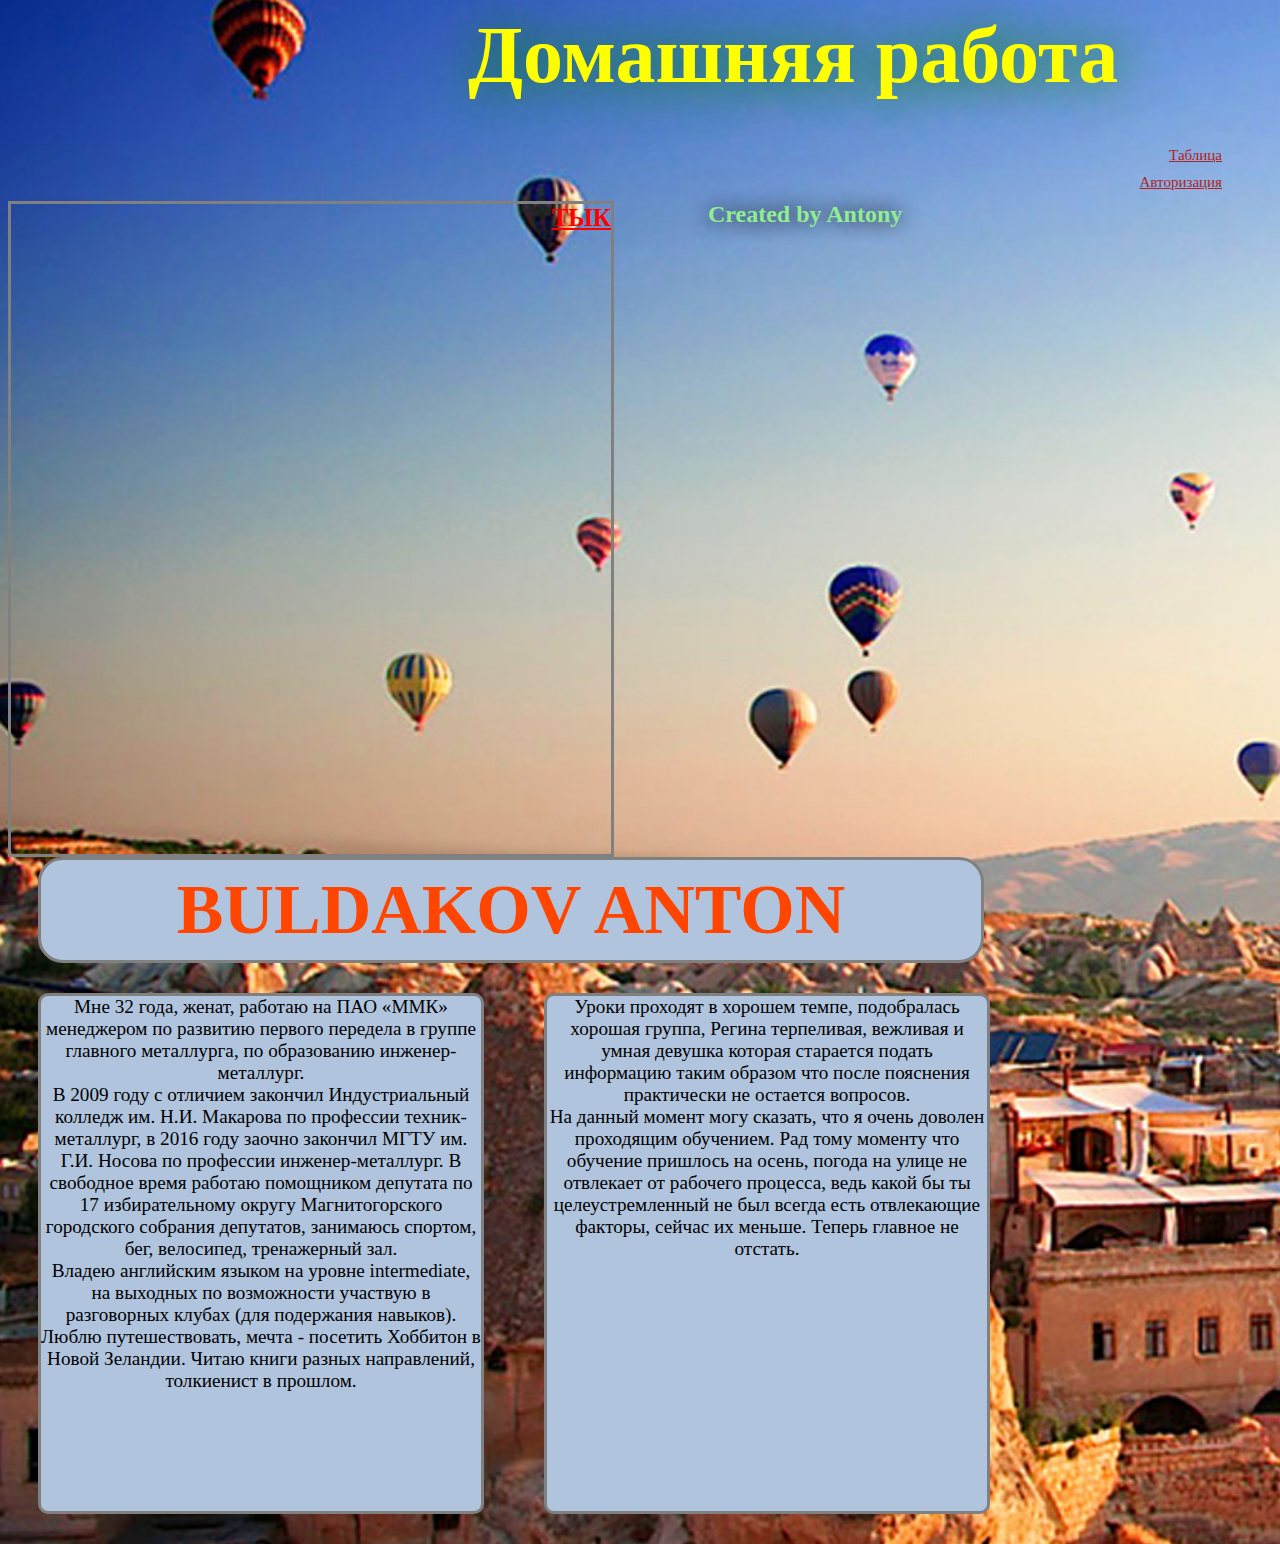
==== 27-29.09.2021/index.html @ 12851170 "29.09.2021" ====
<!DOCTYPE html>
<html lang="en">
<head>
    <meta charset="UTF-8">
    <link rel="stylesheet" href="styles/styles.css">
    <title>Homework</title>
</head>
<body>
<div class="header">
    <h1>Домашняя работа</h1>
    <ul><a href="file:///C:/Users/%D0%90%D0%BD%D1%82%D0%BE%D0%BD/Desktop/Homework/27-29.09.2021/image.html" target = "_blank" class="two">Таблица</a></ul>
    <ul><a href=# class="two">Авторизация</a></ul>
</div>
<main>
    <div class="Me" title="Marmaris,2021"><a href="https://www.google.com/maps/place/%D0%9C%D0%B0%D1%80%D0%BC%D0%B0%D1%80%D0%B8%D1%81,
    +%D0%9C%D1%83%D0%B3%D0%BB%D0%B0,+%D0%A2%D1%83%D1%80%D1%86%D0%B8%D1%8F/@36.8481181,28.2439359,6927m/data=!3m2!1e3!4b1!4m5!3m4!1s0x14
    bfbdbff1961523:0xdf8e730ed1eeb2be!8m2!3d36.8549692!4d28.2709122?hl=ru" class="one">ТЫК</a></div>
    <div class="Name" align="center">
        <h2>BULDAKOV ANTON</h2>
    </div>
    <div class="Info" align="center">Мне 32 года, женат, работаю на ПАО «ММК» менеджером по развитию первого передела в
        группе
        главного металлурга, по образованию инженер-металлург.
        <br> В 2009 году с отличием закончил Индустриальный
        колледж им. Н.И. Макарова по профессии техник-металлург, в 2016 году заочно закончил МГТУ им. Г.И. Носова по
        профессии инженер-металлург. В свободное время работаю помощником депутата по 17 избирательному округу
        Магнитогорского городского собрания депутатов, занимаюсь спортом, бег, велосипед, тренажерный зал.
        <br>Владею английским языком на уровне intermediate, на выходных по возможности участвую в разговорных клубах
        (для
        подержания навыков).
        <br>Люблю путешествовать, мечта - посетить Хоббитон в Новой Зеландии. Читаю книги разных
        направлений, толкиенист в прошлом.
    </div>
    <div class="Feedback" align="center">Уроки проходят в хорошем темпе, подобралась хорошая группа, Регина терпеливая,
        вежливая и
        умная девушка которая старается подать информацию таким образом что после пояснения практически не остается
        вопросов.
        <br>На данный момент могу сказать, что я очень доволен проходящим обучением. Рад тому моменту что
        обучение пришлось на осень, погода на улице не отвлекает от рабочего процесса, ведь какой бы ты целеустремленный
        не был всегда есть отвлекающие факторы, сейчас их меньше. Теперь главное не отстать.
    </div>
</main>
<div class="footer">
    <h2>Created by Antony</h2>
</div>
</body>
</html>
---- 27-29.09.2021/styles/styles.css ----
body{
    background-image: url("../images/background.jpg");
    background-size: cover;
}
.two{
    float: right;
    padding: 0 50px 10px 1450px;
    font: 15px Verdana;
    color: firebrick;
}
.header > h1 {
    border: black;
    padding: 0 30px 30px 450px;
    font: bold calc(80px) 'Dancing Script', cursive;
    margin: 10px;
    color: yellow;
    text-shadow: 0 0 50px green;
}
main{
    font: calc(120%) Verdana;
}
.Me {
    background-image: url("../images/me.jpg");
    width: 600px;
    height: 650px;
    background-size: cover;
    float: left;
    border: 3px solid gray;
}
.Name > h2{
    color: orangered;
    font: bold calc(70px) 'Dancing Script';
    margin: 10px;
}
.Name, .Info, .Feedback{
    float: left;
}
.Name {
    width: 940px;
    height: 100px;
    border: 3px solid gray;
    border-radius: 25px;
    background-color: lightsteelblue;
    margin: 0 30px 30px 30px;
}
.Info, .Feedback{
    width: 440px;
    height: 515px;
    border: 3px solid gray;
    border-radius: 10px;
    background-color: lightsteelblue;
    margin: 0 30px 30px 30px;
}
.footer {
    padding: 0 0 0 700px;
    color: lightgreen;
    text-shadow: 0 0 20px black;
}
.footer > h1 {
    font: bold calc(15px) "Harlow Solid Italic", cursive;
}
.one {
    float: right;
    font: bold calc(25px) "Harlow Solid Italic", cursive;
    color: red;
}
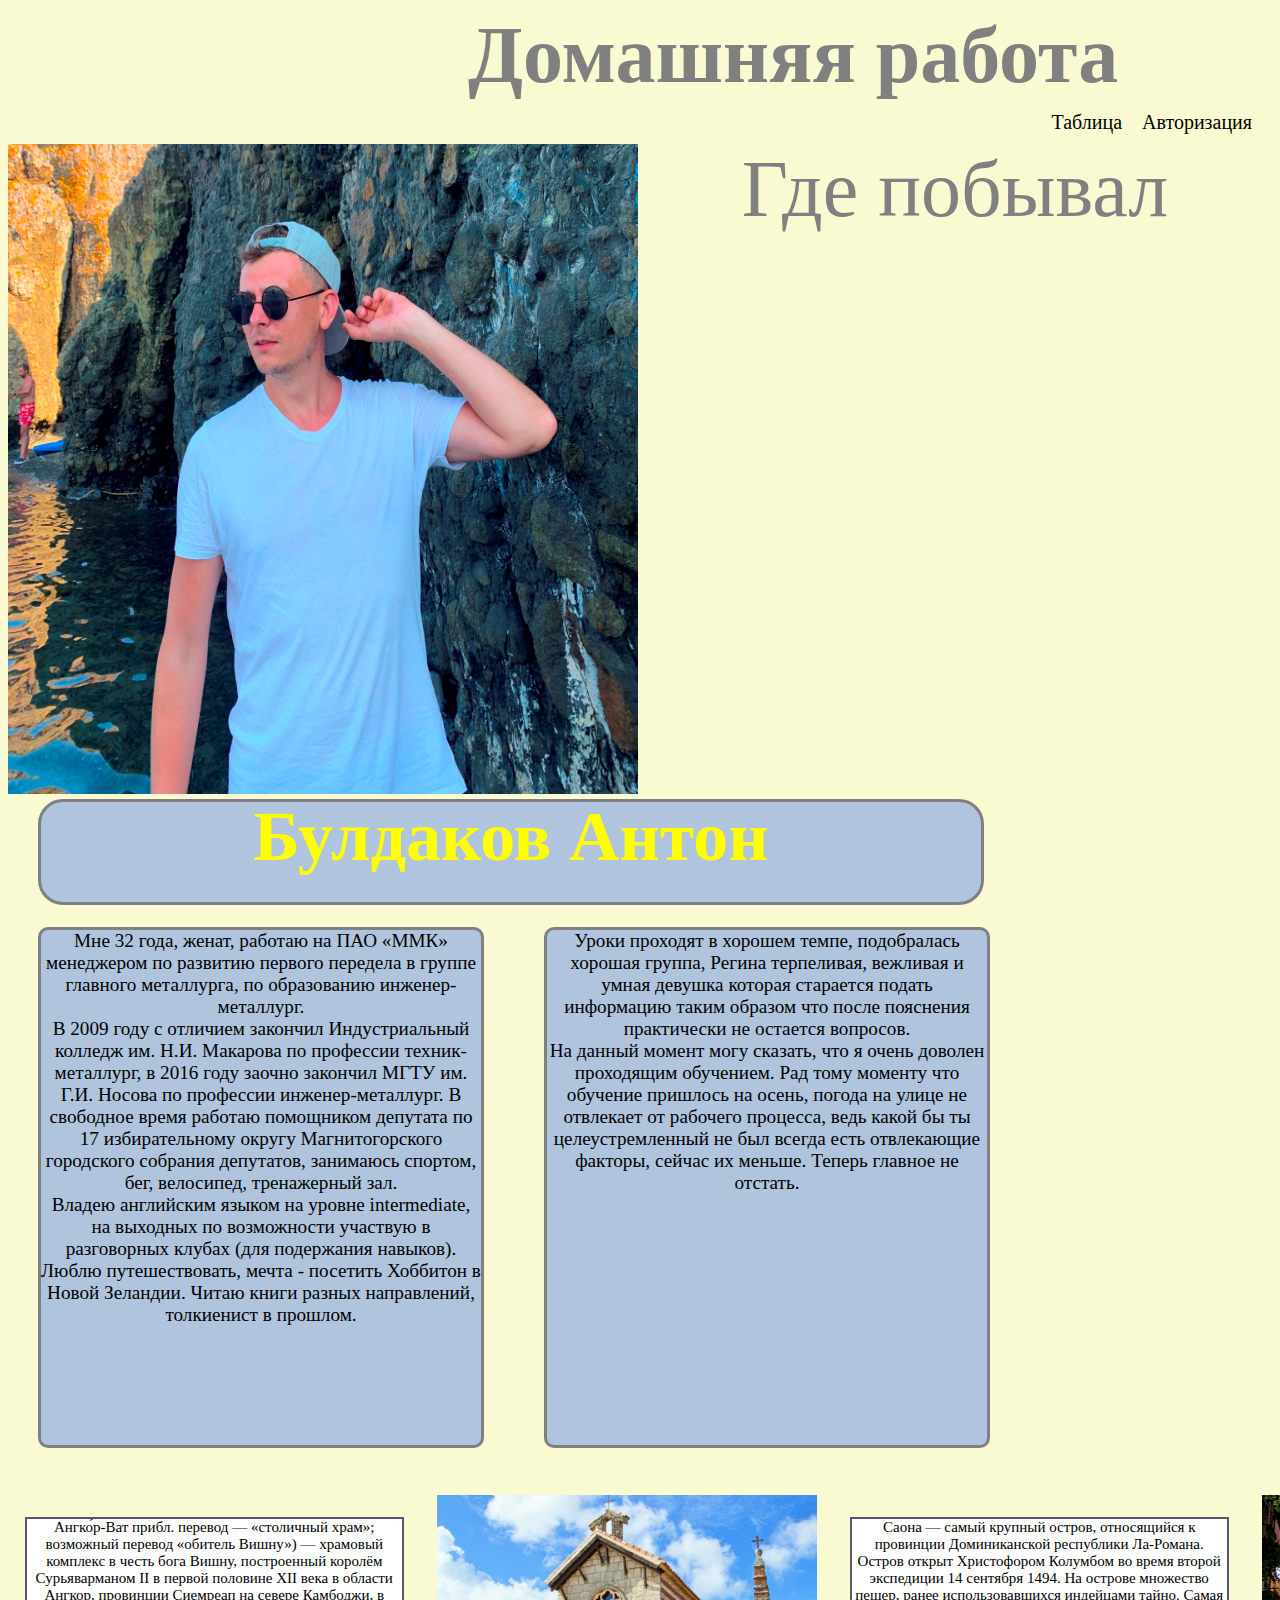
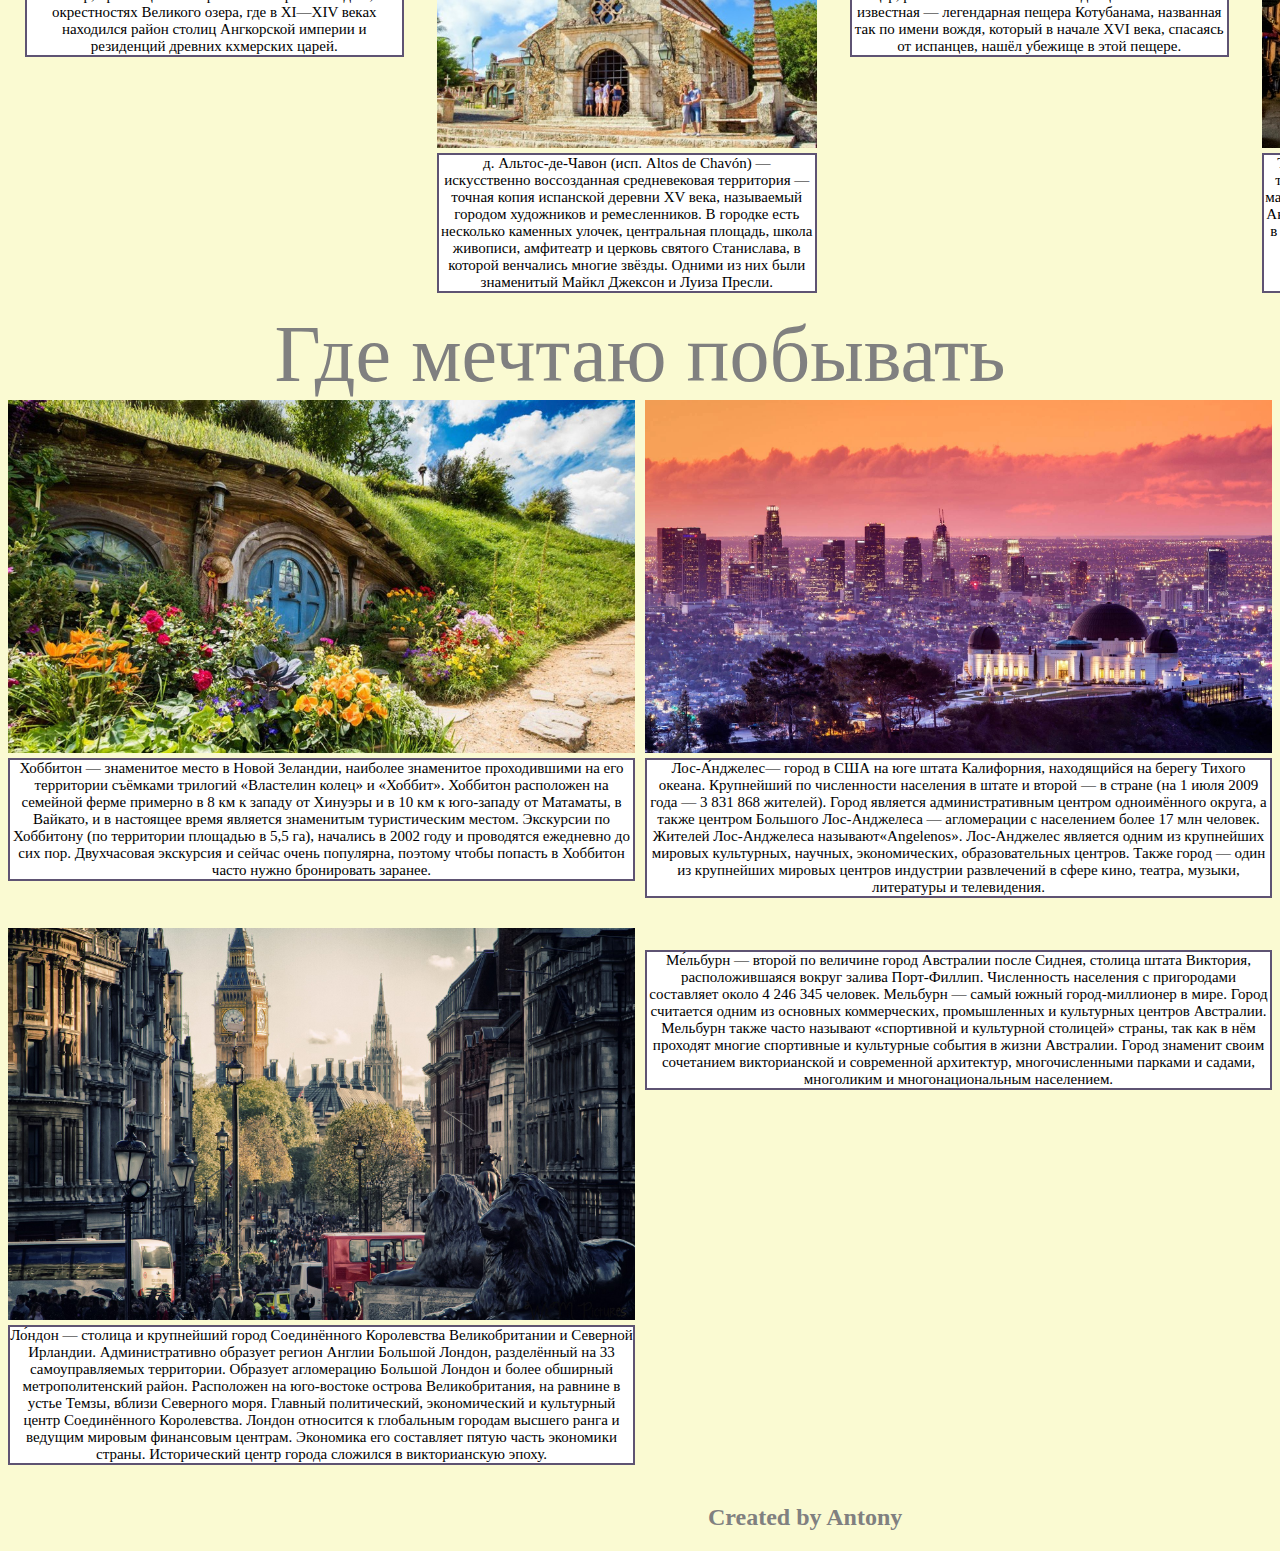
==== commit dedf9dde: "01.10.2021" ====
--- a/27-29.09.2021/index.html
+++ b/27-29.09.2021/index.html
@@ -6,17 +6,29 @@
     <title>Homework</title>
 </head>
 <body>
-<div class="header">
+<header class="header">
     <h1>Домашняя работа</h1>
-    <ul><a href="file:///C:/Users/%D0%90%D0%BD%D1%82%D0%BE%D0%BD/Desktop/Homework/27-29.09.2021/image.html" target = "_blank" class="two">Таблица</a></ul>
-    <ul><a href=# class="two">Авторизация</a></ul>
-</div>
+    <div class="flex_menu">
+        <div class="top">
+            <a href="image.html" target="_blank" style="text-decoration: none" class="two">Таблица</a>
+        </div>
+        <div class="top">
+            <a href=# style="text-decoration: none" class="two">Авторизация</a>
+        </div>
+    </div>
+</header>
 <main>
-    <div class="Me" title="Marmaris,2021"><a href="https://www.google.com/maps/place/%D0%9C%D0%B0%D1%80%D0%BC%D0%B0%D1%80%D0%B8%D1%81,
+    <div class="Me" title="Marmaris,2021">
+        <div>
+            <a href="https://www.google.com/maps/place/%D0%9C%D0%B0%D1%80%D0%BC%D0%B0%D1%80%D0%B8%D1%81,
     +%D0%9C%D1%83%D0%B3%D0%BB%D0%B0,+%D0%A2%D1%83%D1%80%D1%86%D0%B8%D1%8F/@36.8481181,28.2439359,6927m/data=!3m2!1e3!4b1!4m5!3m4!1s0x14
-    bfbdbff1961523:0xdf8e730ed1eeb2be!8m2!3d36.8549692!4d28.2709122?hl=ru" class="one">ТЫК</a></div>
+    bfbdbff1961523:0xdf8e730ed1eeb2be!8m2!3d36.8549692!4d28.2709122?hl=ru"><img src="images/Me.JPG" width="630"
+                                                                                height="650" alt="ME">
+            </a>
+        </div>
+    </div>
     <div class="Name" align="center">
-        <h2>BULDAKOV ANTON</h2>
+        <h2>Булдаков Антон</h2>
     </div>
     <div class="Info" align="center">Мне 32 года, женат, работаю на ПАО «ММК» менеджером по развитию первого передела в
         группе
@@ -39,6 +51,127 @@
         обучение пришлось на осень, погода на улице не отвлекает от рабочего процесса, ведь какой бы ты целеустремленный
         не был всегда есть отвлекающие факторы, сейчас их меньше. Теперь главное не отстать.
     </div>
+    <div class="was">Где побывал</div>
+    <div class="flex_info">
+        <div class="block_element">
+            <div class="picture_1">
+                <a href="https://www.architime.ru/specarch/suryavarman/angkor_wat.htm#1.jpg">
+                    <img src="images/Cambodgia.jpg" alt="" width="100%">
+                </a>
+            </div>
+            <div class="text">
+                Ангко́р-Ват прибл. перевод — «столичный храм»; возможный перевод «обитель Вишну») — храмовый комплекс в
+                честь бога Вишну, построенный королём Сурьяварманом II в первой половине XII века в области Ангкор,
+                провинции Сиемреап на севере Камбоджи, в окрестностях Великого озера, где в XI—XIV веках находился район
+                столиц Ангкорской империи и резиденций древних кхмерских царей.
+            </div>
+        </div>
+        <div class="block_element">
+            <div class="picture_1">
+                <a href="https://2banana.com/o-strane/ekskursii-v-dominikane/gorod-khudozhnikov-dominikana">
+                    <img src="images/Dominik.JPG" alt="" width="100%">
+                </a>
+            </div>
+            <div class="text">
+                д. Альтос-де-Чавон (исп. Altos de Chavón) — искусственно воссозданная средневековая территория — точная
+                копия испанской деревни XV века, называемый городом художников и ремесленников. В городке есть несколько
+                каменных улочек, центральная площадь, школа живописи, амфитеатр и церковь святого Станислава, в которой
+                венчались многие звёзды. Одними из них были знаменитый Майкл Джексон и Луиза Пресли.
+            </div>
+        </div>
+        <div class="block_element">
+            <div class="picture_1">
+                <a href="http://recstar.ru/reklamniy-rolik/gde-snimali-reklamu-bounty.html">
+                    <img src="images/Saona.jpg" alt="" width="100%">
+                </a>
+            </div>
+            <div class="text">
+                Саона — самый крупный остров, относящийся к провинции Доминиканской республики Ла-Романа. Остров открыт
+                Христофором Колумбом во время второй экспедиции 14 сентября 1494. На острове множество пещер, ранее
+                использовавшихся индейцами тайно. Самая известная — легендарная пещера Котубанама, названная так по
+                имени вождя, который в начале XVI века, спасаясь от испанцев, нашёл убежище в этой пещере.
+            </div>
+        </div>
+        <div class="block_element">
+            <div class="picture_1">
+                <a href="https://www.earthcam.com/world/ireland/dublin/?cam=templebar">
+                    <img src="images/Ireland.JPG" alt="" width="100%">
+                </a>
+            </div>
+            <div class="text">
+                Темпл-Бар — один из старейших районов Дублина, на территории которого располагается множество пабов и
+                магазинов. В Средние века район назывался приходом Св. Андрея. Он опустел в XIV веке и вновь начал
+                развиваться в XVII, когда и появилось современное название. В 1991 году правительством была создана
+                некоммерческая компания для надзора за этим культурным кварталом Дублина.
+            </div>
+        </div>
+    </div>
+    <div class="will">Где мечтаю побывать</div>
+    <div class="container">
+        <div class="grid">
+            <div class="picture_1">
+                <a href="https://ru.wikipedia.org/wiki/Хоббитон_(достопримечательность)#:~:text=Хоббитон%20—%20знаменитое%20место%20в,время%20по%20Хоббитону%20проводятся%20экскурсии">
+                    <img src="images/hobbiton.jpg" alt="" width="100%">
+                </a>
+            </div>
+            <div class="text">
+                Хоббитон — знаменитое место в Новой Зеландии, наиболее знаменитое проходившими на его территории
+                съёмками трилогий «Властелин колец» и «Хоббит». Хоббитон расположен на семейной ферме примерно в 8 км к
+                западу от Хинуэры и в 10 км к юго-западу от Матаматы, в Вайкато, и в настоящее время является знаменитым
+                туристическим местом. Экскурсии по Хоббитону (по территории площадью в 5,5 га), начались в 2002 году и
+                проводятся ежедневно до сих пор. Двухчасовая экскурсия и сейчас очень популярна, поэтому чтобы попасть в
+                Хоббитон часто нужно бронировать заранее.
+            </div>
+        </div>
+        <div class="grid">
+            <div class="picture_1">
+                <a href="https://ru.wikipedia.org/wiki/Лос-Анджелес">
+                    <img src="images/Los.jpg" alt="" width="100%">
+                </a>
+            </div>
+            <div class="text">
+                Лос-А́нджелес— город в США на юге штата Калифорния, находящийся на берегу Тихого океана. Крупнейший по
+                численности населения в штате и второй — в стране (на 1 июля 2009 года — 3 831 868 жителей). Город
+                является административным центром одноимённого округа, а также центром Большого Лос-Анджелеса —
+                агломерации с населением более 17 млн человек. Жителей Лос-Анджелеса называют«Angelenos». Лос-Анджелес
+                является одним из крупнейших мировых культурных, научных, экономических, образовательных центров. Также
+                город — один из крупнейших мировых центров индустрии развлечений в сфере кино, театра, музыки,
+                литературы и телевидения.
+            </div>
+        </div>
+        <div class="grid">
+            <div class="picture_1">
+                <a href="https://ru.wikipedia.org/wiki/Лондон">
+                    <img src="images/London.jpg" alt="" width="100%">
+                </a>
+            </div>
+            <div class="text">
+                Ло́ндон — столица и крупнейший город Соединённого Королевства Великобритании и Северной Ирландии.
+                Административно образует регион Англии Большой Лондон, разделённый на 33 самоуправляемых территории.
+                Образует агломерацию Большой Лондон и более обширный метрополитенский район. Расположен на юго-востоке
+                острова Великобритания, на равнине в устье Темзы, вблизи Северного моря. Главный политический,
+                экономический и культурный центр Соединённого Королевства. Лондон относится к глобальным городам высшего
+                ранга и ведущим мировым финансовым центрам. Экономика его составляет пятую часть экономики страны.
+                Исторический центр города сложился в викторианскую эпоху.
+            </div>
+        </div>
+        <div class="grid">
+            <div class="picture_1">
+                <a href="https://ru.wikipedia.org/wiki/Мельбурн">
+                    <img src="images/Melburn.jpg" alt="" width="100%">
+                </a>
+            </div>
+            <div class="text">
+                Ме́льбурн — второй по величине город Австралии после Сиднея, столица штата Виктория, расположившаяся
+                вокруг залива Порт-Филлип. Численность населения с пригородами составляет около 4 246 345 человек.
+                Мельбурн — самый южный город-миллионер в мире. Город считается одним из основных коммерческих,
+                промышленных и культурных центров Австралии. Мельбурн также часто называют «спортивной и культурной
+                столицей» страны, так как в нём проходят многие спортивные и культурные события в жизни Австралии. Город
+                знаменит своим сочетанием викторианской и современной архитектур, многочисленными парками и садами,
+                многоликим и многонациональным населением.
+            </div>
+        </div>
+    </div>
 </main>
 <div class="footer">
     <h2>Created by Antony</h2>
--- a/27-29.09.2021/styles/styles.css
+++ b/27-29.09.2021/styles/styles.css
@@ -1,49 +1,81 @@
-body{
-    background-image: url("../images/background.jpg");
+body {
+    background-color: lightgoldenrodyellow;
     background-size: cover;
 }
-.two{
-    float: right;
-    padding: 0 50px 10px 1450px;
-    font: 15px Verdana;
-    color: firebrick;
+
+.two {
+    color: black;
 }
+
+.two:hover {
+    transition: all .3s;
+}
+
+.two:hover {
+    background-color: yellow;
+}
+
+.top {
+    padding-right: 20px;
+    margin-bottom: 10px;
+}
+
 .header > h1 {
-    border: black;
-    padding: 0 30px 30px 450px;
+    padding: 0 30px 0px 450px;
     font: bold calc(80px) 'Dancing Script', cursive;
     margin: 10px;
-    color: yellow;
-    text-shadow: 0 0 50px green;
+    color: grey;
 }
-main{
+
+.flex_menu {
+    text-align: center;
+    display: flex;
+    flex-wrap: wrap;
+    font: 20px Verdana;
+    justify-content: flex-end;
+}
+
+main {
     font: calc(120%) Verdana;
 }
+
 .Me {
-    background-image: url("../images/me.jpg");
-    width: 600px;
-    height: 650px;
     background-size: cover;
     float: left;
-    border: 3px solid gray;
 }
-.Name > h2{
-    color: orangered;
-    font: bold calc(70px) 'Dancing Script';
-    margin: 10px;
+
+.Me:hover {
+    box-shadow: 1px 1px yellow,
+    2px 2px yellow,
+    3px 3px yellow,
+    4px 4px yellow,
+    5px 5px yellow,
+    6px 6px yellow,
+    7px 7px yellow;
+    -webkit-transform: translateX(8px);
+    transform: translateX(8px);
 }
-.Name, .Info, .Feedback{
+
+.Name > h2 {
+    color: yellow;
+    font: bold calc(70px) 'Dancing Script', cursive;
+    margin: -5px;
+}
+
+.Name, .Info, .Feedback {
     float: left;
 }
+
 .Name {
     width: 940px;
     height: 100px;
     border: 3px solid gray;
     border-radius: 25px;
     background-color: lightsteelblue;
-    margin: 0 30px 30px 30px;
+    margin: 0 30px 22px 30px;
 }
-.Info, .Feedback{
+
+.Info, .Feedback {
     width: 440px;
     height: 515px;
     border: 3px solid gray;
@@ -51,19 +83,74 @@
     background-color: lightsteelblue;
     margin: 0 30px 30px 30px;
 }
+
+.was, .will {
+    font: calc(80px) 'Dancing Script', cursive;
+    color: grey;
+    text-align: center;
+}
+
+.flex_info {
+    width: 1650px;
+    display: flex;
+    flex-direction: row;
+    flex-wrap: wrap;
+    padding: 15% -1%;
+}
+
+.block_element {
+    flex: 1;
+}
+
+.block_element {
+    background-size: cover;
+    margin: 1%;
+
+}
+
+.picture_1:hover {
+    -webkit-transform: scale(0.7);
+    -ms-transform: scale(0.7);
+    transform: scale(0.7);
+}
+
+.text {
+    border: 2px solid #5e5373;
+    text-align: center;
+    font: 15px Verdana;
+    background-color: white;
+}
+
+.text:hover {
+    transition: all .3s;
+}
+
+.text:hover {
+    background-color: yellow;
+}
+
+.grid {
+    height: 100%;
+    width: 100%;
+    border: 1px black;
+}
+
+.container {
+    display: grid;
+    grid-template-columns: 1fr 1fr;
+    grid-column-gap: 10px;
+    grid-template-rows: 51%;
+}
+
 .footer {
-    padding: 0 0 0 700px;
-    color: lightgreen;
-    text-shadow: 0 0 20px black;
+    padding: 50px 0 0 700px;
+    color: grey;
 }
+
 .footer > h1 {
     font: bold calc(15px) "Harlow Solid Italic", cursive;
-}
-.one {
-    float: right;
-    font: bold calc(25px) "Harlow Solid Italic", cursive;
-    color: red;
 }
 
 
 
+
